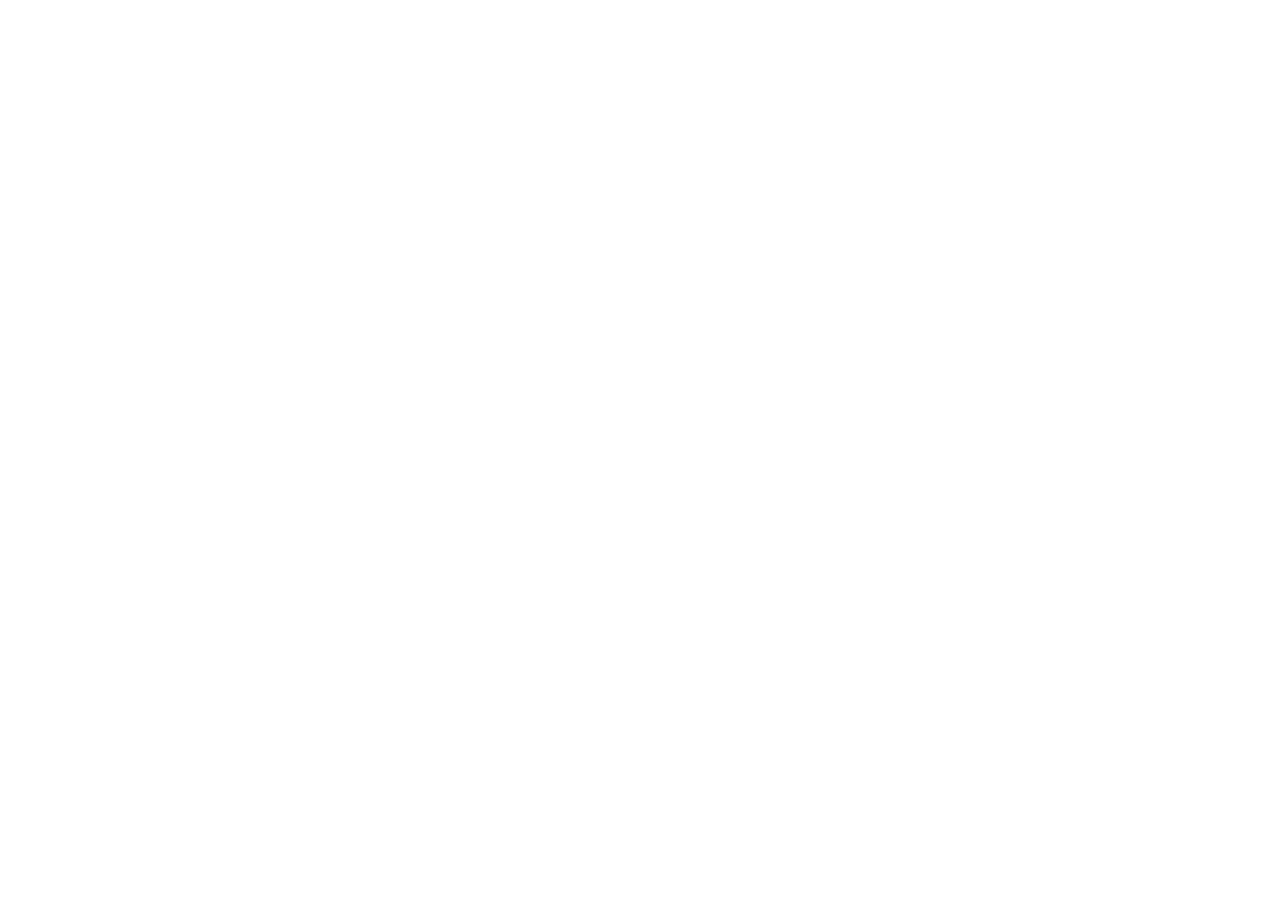
==== render/card.html @ 6c73a081 "Ассистенты по базе знаний: четыре демо, тесты точности и интерфейса" ====
<!doctype html>
<html lang="ru">
<head>
<meta charset="utf-8">
<link href="https://fonts.googleapis.com/css2?family=Unbounded:wght@700;800&family=Manrope:wght@500;600;700;800&display=swap" rel="stylesheet">
<style>
    * { box-sizing: border-box; margin: 0; }
    body { font-family: Manrope, sans-serif; }
    .card { width: 1320px; height: 880px; overflow: hidden; display: grid; grid-template-columns: 430px 1fr; gap: 50px; align-items: center; padding: 0 0 0 80px; color: #dfe2f0;
        background: radial-gradient(circle at 82% 12%, color-mix(in srgb, var(--a) 40%, transparent), transparent 52%), linear-gradient(140deg, #12142a, #1b1f3d); }
    .tag { display: inline-flex; align-items: center; gap: 10px; font-weight: 800; font-size: 17px; letter-spacing: .06em; text-transform: uppercase; color: #fff;
        background: rgba(255,255,255,.1); border: 1px solid rgba(255,255,255,.18); padding: 10px 18px; border-radius: 99px; }
    .tag i { width: 10px; height: 10px; border-radius: 50%; background: var(--a); }
    h1 { font: 800 44px/1.08 Unbounded, sans-serif; color: #fff; margin: 26px 0 16px; letter-spacing: -.02em; }
    h1 em { font-style: normal; color: color-mix(in srgb, var(--a) 55%, #fff); }
    .sub { font-size: 20px; color: #aab0cc; font-weight: 600; }
    ul { list-style: none; padding: 0; margin-top: 30px; display: grid; gap: 13px; }
    li { display: flex; align-items: center; gap: 12px; font-size: 20px; font-weight: 700; color: #fff; }
    li::before { content: ""; width: 26px; height: 26px; flex: none; border-radius: 50%; background: var(--a) url("data:image/svg+xml,%3Csvg xmlns='http://www.w3.org/2000/svg' viewBox='0 0 24 24' fill='none' stroke='white' stroke-width='3.5' stroke-linecap='round'%3E%3Cpath d='M20 6 9 17l-5-5'/%3E%3C/svg%3E") center / 14px no-repeat; }
    .badge { display: inline-block; margin-top: 30px; padding: 12px 18px; border-radius: 14px; background: rgba(255,255,255,.07); border: 1px solid rgba(255,255,255,.12); font-size: 16px; font-weight: 700; color: #cfd3e8; }
    .badge b { color: #fff; }
    .win { width: 760px; max-height: 820px; border-radius: 20px 0 0 0; overflow: hidden; background: #f6f7fb;
        box-shadow: 0 40px 80px -30px rgba(0,0,0,.75); border: 10px solid #f6f7fb; border-right: 0; border-bottom: 0; }
</style>
</head>
<body>
<div class="card" id="card"></div>
<script>
    window.renderCard = (m) => {
        document.documentElement.style.setProperty('--a', m.accent);
        document.getElementById('card').innerHTML = `
            <div>
                <span class="tag"><i></i>${m.tag}</span>
                <h1>${m.title}</h1>
                <p class="sub">${m.sub}</p>
                <ul>${m.features.map((f) => `<li>${f}</li>`).join('')}</ul>
                ${m.badge ? `<p class="badge">${m.badge}</p>` : ''}
            </div>
            <div class="win"><img src="${m.image}" style="display:block;width:${m.width || 750}px" alt=""></div>`;
    };
</script>
</body>
</html>
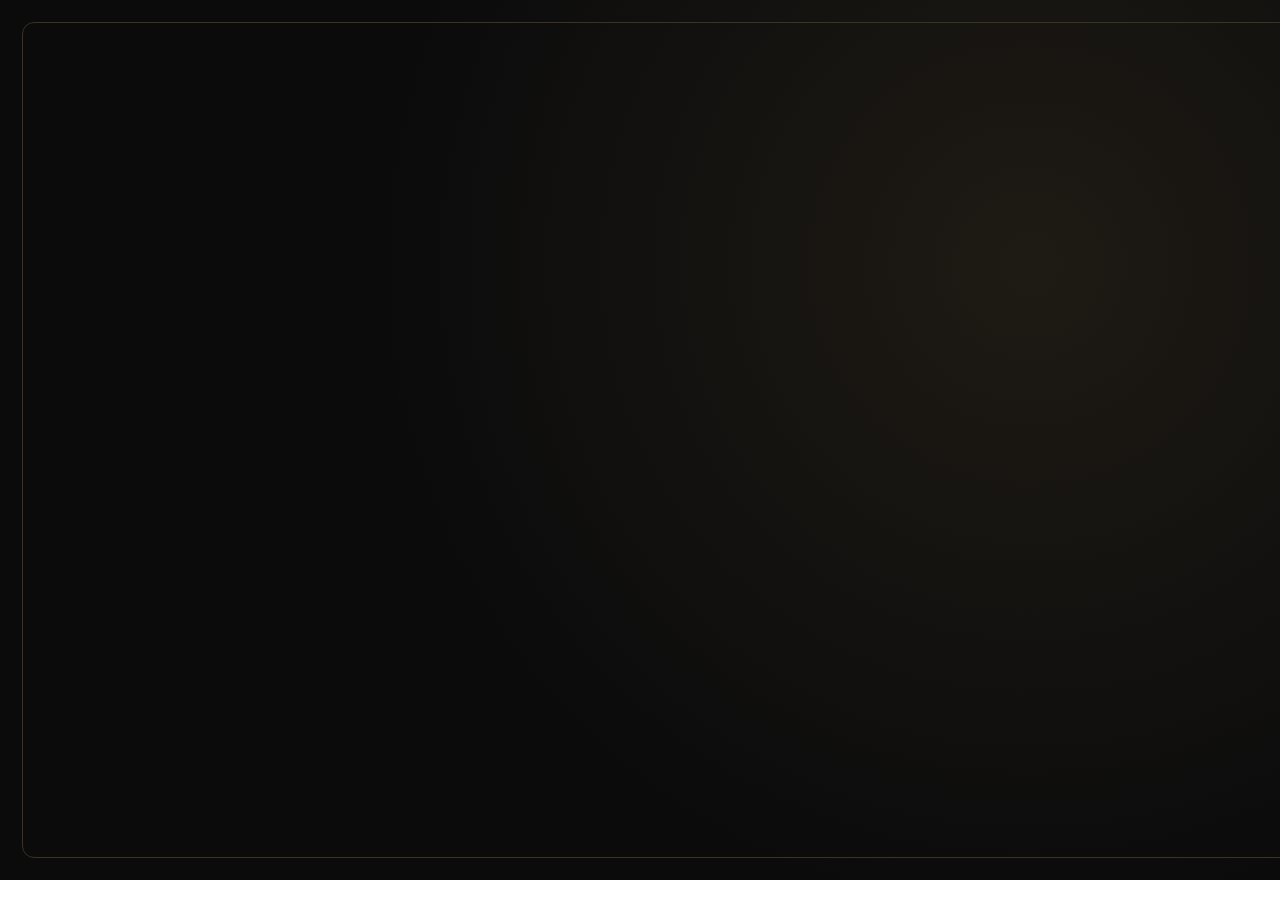
==== commit 399f9dea: "Новый стиль карточек: чёрный и золото Co-Authored-By: Claude Opus 5.5 <noreply@anthropic.com>" ====
--- a/render/card.html
+++ b/render/card.html
@@ -2,23 +2,24 @@
 <html lang="ru">
 <head>
 <meta charset="utf-8">
-<link href="https://fonts.googleapis.com/css2?family=Unbounded:wght@700;800&family=Manrope:wght@500;600;700;800&display=swap" rel="stylesheet">
+<link href="https://fonts.googleapis.com/css2?family=Playfair+Display:ital,wght@0,700;1,700&family=Manrope:wght@500;600;700;800&display=swap" rel="stylesheet">
 <style>
     * { box-sizing: border-box; margin: 0; }
     body { font-family: Manrope, sans-serif; }
-    .card { width: 1320px; height: 880px; overflow: hidden; display: grid; grid-template-columns: 430px 1fr; gap: 50px; align-items: center; padding: 0 0 0 80px; color: #dfe2f0;
-        background: radial-gradient(circle at 82% 12%, color-mix(in srgb, var(--a) 40%, transparent), transparent 52%), linear-gradient(140deg, #12142a, #1b1f3d); }
-    .tag { display: inline-flex; align-items: center; gap: 10px; font-weight: 800; font-size: 17px; letter-spacing: .06em; text-transform: uppercase; color: #fff;
-        background: rgba(255,255,255,.1); border: 1px solid rgba(255,255,255,.18); padding: 10px 18px; border-radius: 99px; }
-    .tag i { width: 10px; height: 10px; border-radius: 50%; background: var(--a); }
-    h1 { font: 800 44px/1.08 Unbounded, sans-serif; color: #fff; margin: 26px 0 16px; letter-spacing: -.02em; }
-    h1 em { font-style: normal; color: color-mix(in srgb, var(--a) 55%, #fff); }
-    .sub { font-size: 20px; color: #aab0cc; font-weight: 600; }
+    .card { position: relative; width: 1320px; height: 880px; overflow: hidden; display: grid; grid-template-columns: 430px 1fr; gap: 50px; align-items: center; padding: 0 0 0 80px; color: #f4efe6;
+        background: radial-gradient(circle at 78% 30%, rgba(201, 163, 92, .1), transparent 55%), #0b0b0c; }
+    .card { isolation: isolate; }
+    .card::before { content: ""; position: absolute; z-index: -1; inset: 22px; border: 1px solid #3a3326; border-radius: 12px; pointer-events: none; }
+    .tag { display: inline-flex; align-items: center; gap: 14px; font-weight: 700; font-size: 17px; letter-spacing: .16em; text-transform: uppercase; color: #c9a35c; }
+    .tag i { order: 1; width: 48px; height: 1px; background: #c9a35c; }
+    h1 { font: 700 50px/1.06 'Playfair Display', Georgia, serif; color: #f4efe6; margin: 26px 0 16px; }
+    h1 em { font-style: italic; color: #c9a35c; }
+    .sub { font-size: 20px; color: #9c968c; font-weight: 600; }
     ul { list-style: none; padding: 0; margin-top: 30px; display: grid; gap: 13px; }
-    li { display: flex; align-items: center; gap: 12px; font-size: 20px; font-weight: 700; color: #fff; }
-    li::before { content: ""; width: 26px; height: 26px; flex: none; border-radius: 50%; background: var(--a) url("data:image/svg+xml,%3Csvg xmlns='http://www.w3.org/2000/svg' viewBox='0 0 24 24' fill='none' stroke='white' stroke-width='3.5' stroke-linecap='round'%3E%3Cpath d='M20 6 9 17l-5-5'/%3E%3C/svg%3E") center / 14px no-repeat; }
-    .badge { display: inline-block; margin-top: 30px; padding: 12px 18px; border-radius: 14px; background: rgba(255,255,255,.07); border: 1px solid rgba(255,255,255,.12); font-size: 16px; font-weight: 700; color: #cfd3e8; }
-    .badge b { color: #fff; }
+    li { display: flex; align-items: center; gap: 12px; font-size: 20px; font-weight: 700; color: #f4efe6; }
+    li::before { content: ""; width: 26px; height: 26px; flex: none; border-radius: 50%; background: #c9a35c url("data:image/svg+xml,%3Csvg xmlns='http://www.w3.org/2000/svg' viewBox='0 0 24 24' fill='none' stroke='%231a1408' stroke-width='3.5' stroke-linecap='round'%3E%3Cpath d='M20 6 9 17l-5-5'/%3E%3C/svg%3E") center / 14px no-repeat; }
+    .badge { display: inline-block; margin-top: 30px; padding: 12px 18px; border-radius: 14px; border: 1px solid rgba(201, 163, 92, .5); font-size: 16px; font-weight: 700; color: #9c968c; }
+    .badge b { color: #f4efe6; }
     .win { width: 760px; max-height: 820px; border-radius: 20px 0 0 0; overflow: hidden; background: #f6f7fb;
         box-shadow: 0 40px 80px -30px rgba(0,0,0,.75); border: 10px solid #f6f7fb; border-right: 0; border-bottom: 0; }
 </style>
